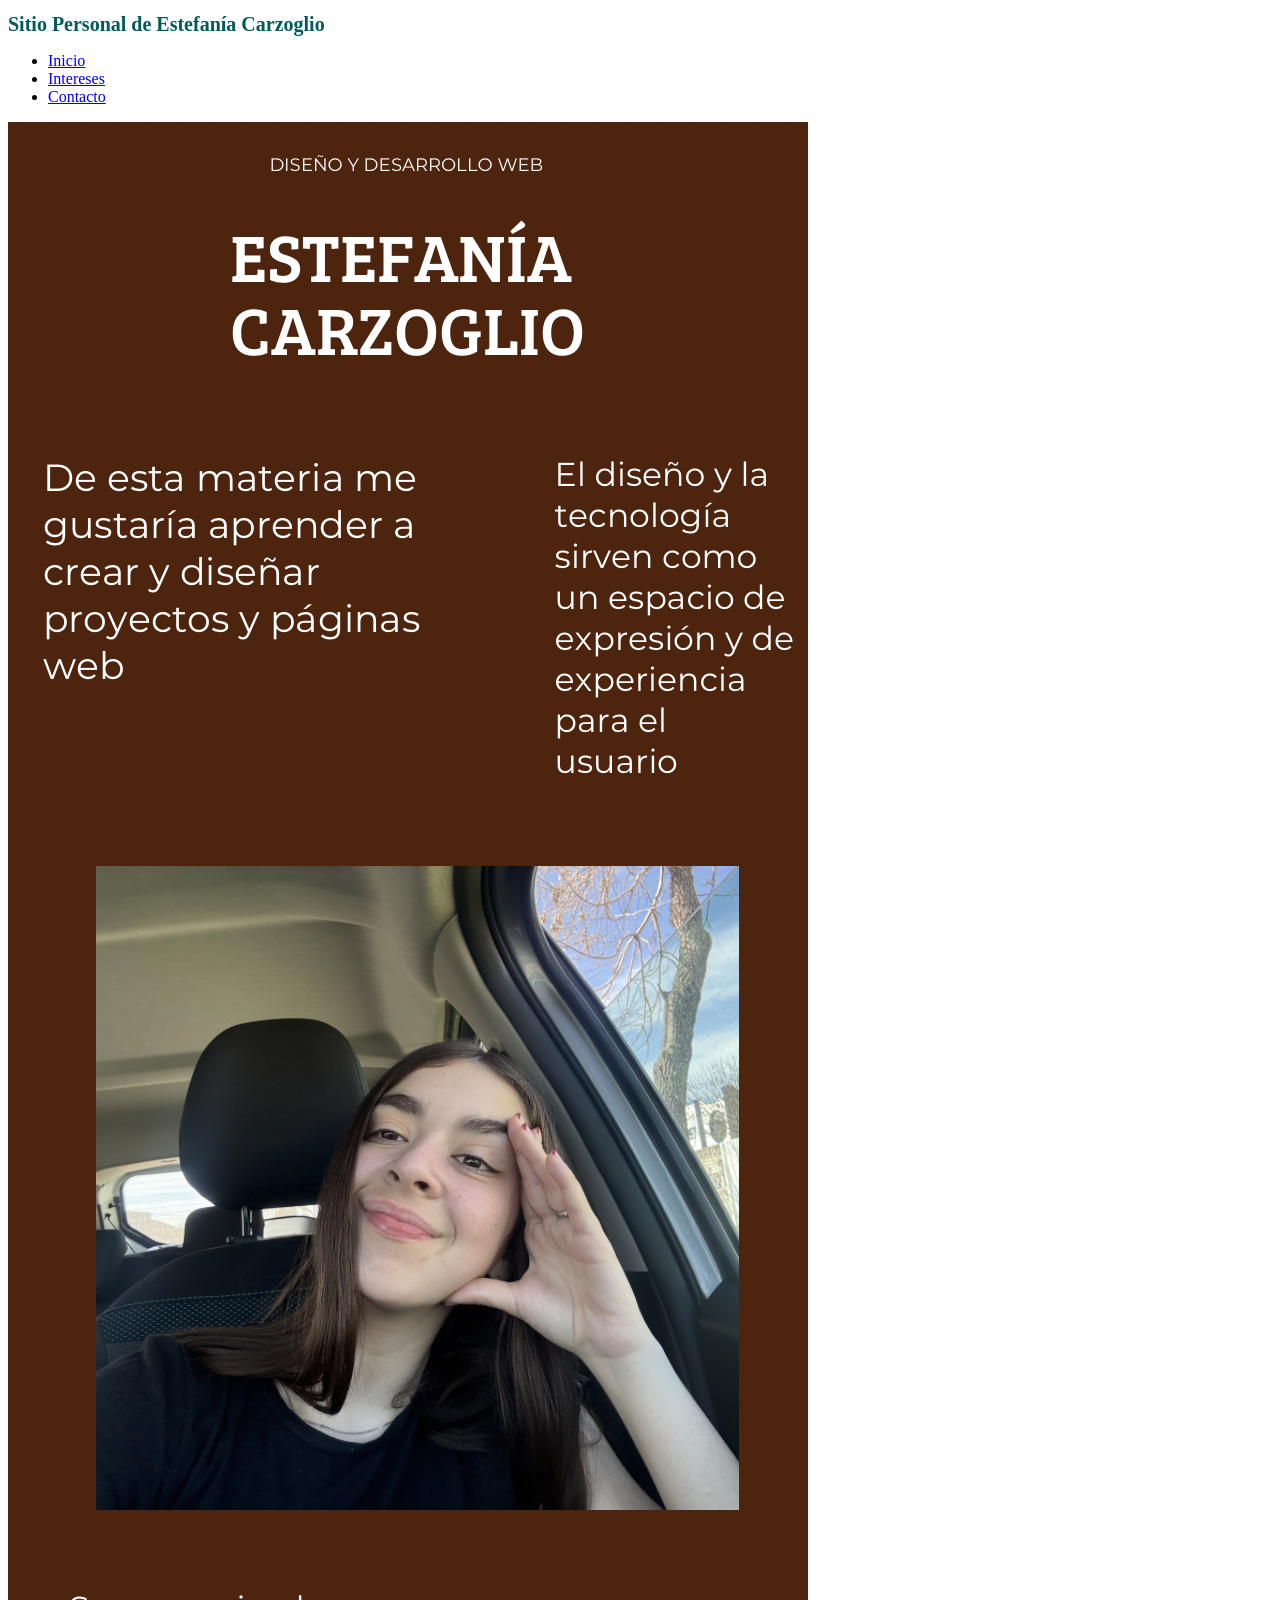
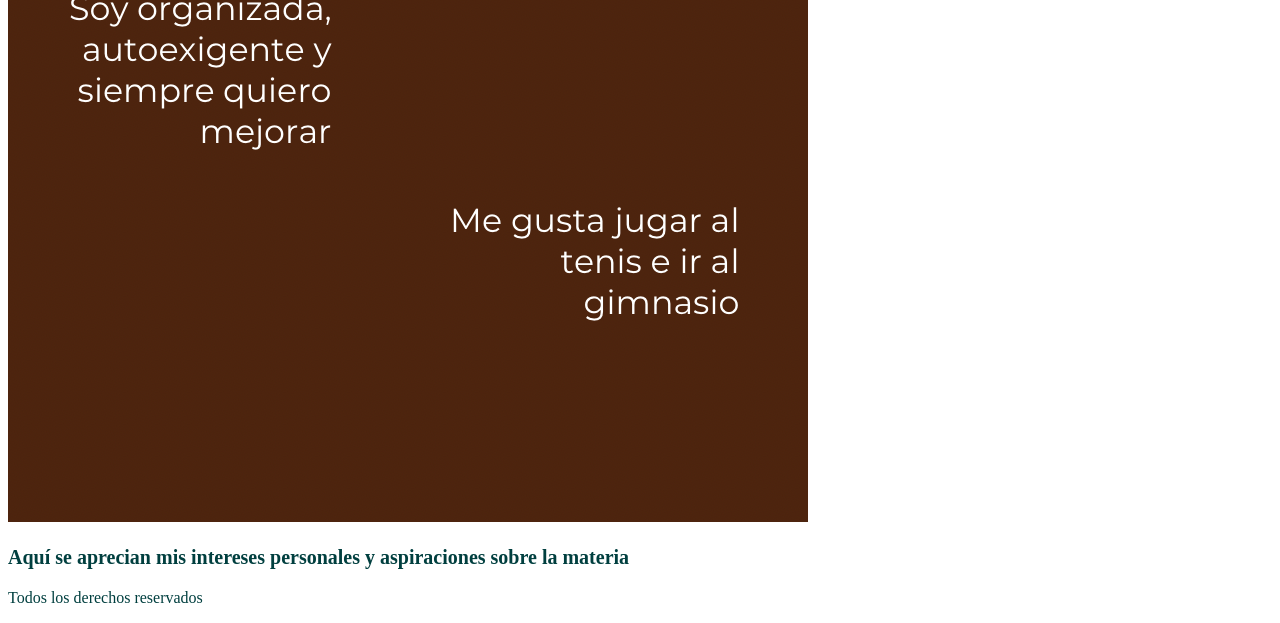
==== index.html @ 22b74c3f "Versión 2" ====
<!DOCTYPE html>
<html lang="es">
<head>
    <meta charset="UTF-8">
    <meta name="viewport" content="width=device-width, initial-scale=1.0">
    <title>Mi Primer Sitio</title>
    <link rel="stylesheet" href="estilos/estilo1.css">
    <style>
        p{
         color: rgb(0, 63, 63);   
        }
        h1, h2{
            color: rgb(1, 91, 91);
            font-family: Georgia, 'Times New Roman', Times, serif;
            font-size: 20px;
        }
         }
    </style>
</head>
<body>
    <header>
        <h1 class=".estiloespecial">Sitio Personal de Estefanía Carzoglio</h1>
        <nav>
            <ul>
                <li><a href="index.html">Inicio</a></li>
                <li><a href="intereses.html">Intereses</a></li>
                <li><a href="contacto.html">Contacto</a></li>
            </ul>
        </nav>
    </header>
    <main>
<img src="foto.png" alt="Infografía Estefanía" id="infografia" alt="infografia">
<link rel="stylesheet" href="estilos/estilo1.css">
    <style>
        p{
         color: rgb(0, 63, 63);   
        }
        h1, h2, h1{
            color: rgb(1, 91, 91);
            font-family: Georgia, 'Times New Roman', Times, serif;
            font-size: 20px;
        }
        
    </style>  
<h1><p class=".estiloespecial">Aquí se aprecian mis intereses personales y aspiraciones sobre la materia</p></h1>
    </main>
    <footer>
        <p id="tituloderechos">Todos los derechos reservados</p>
    </footer>
</body>
</html>
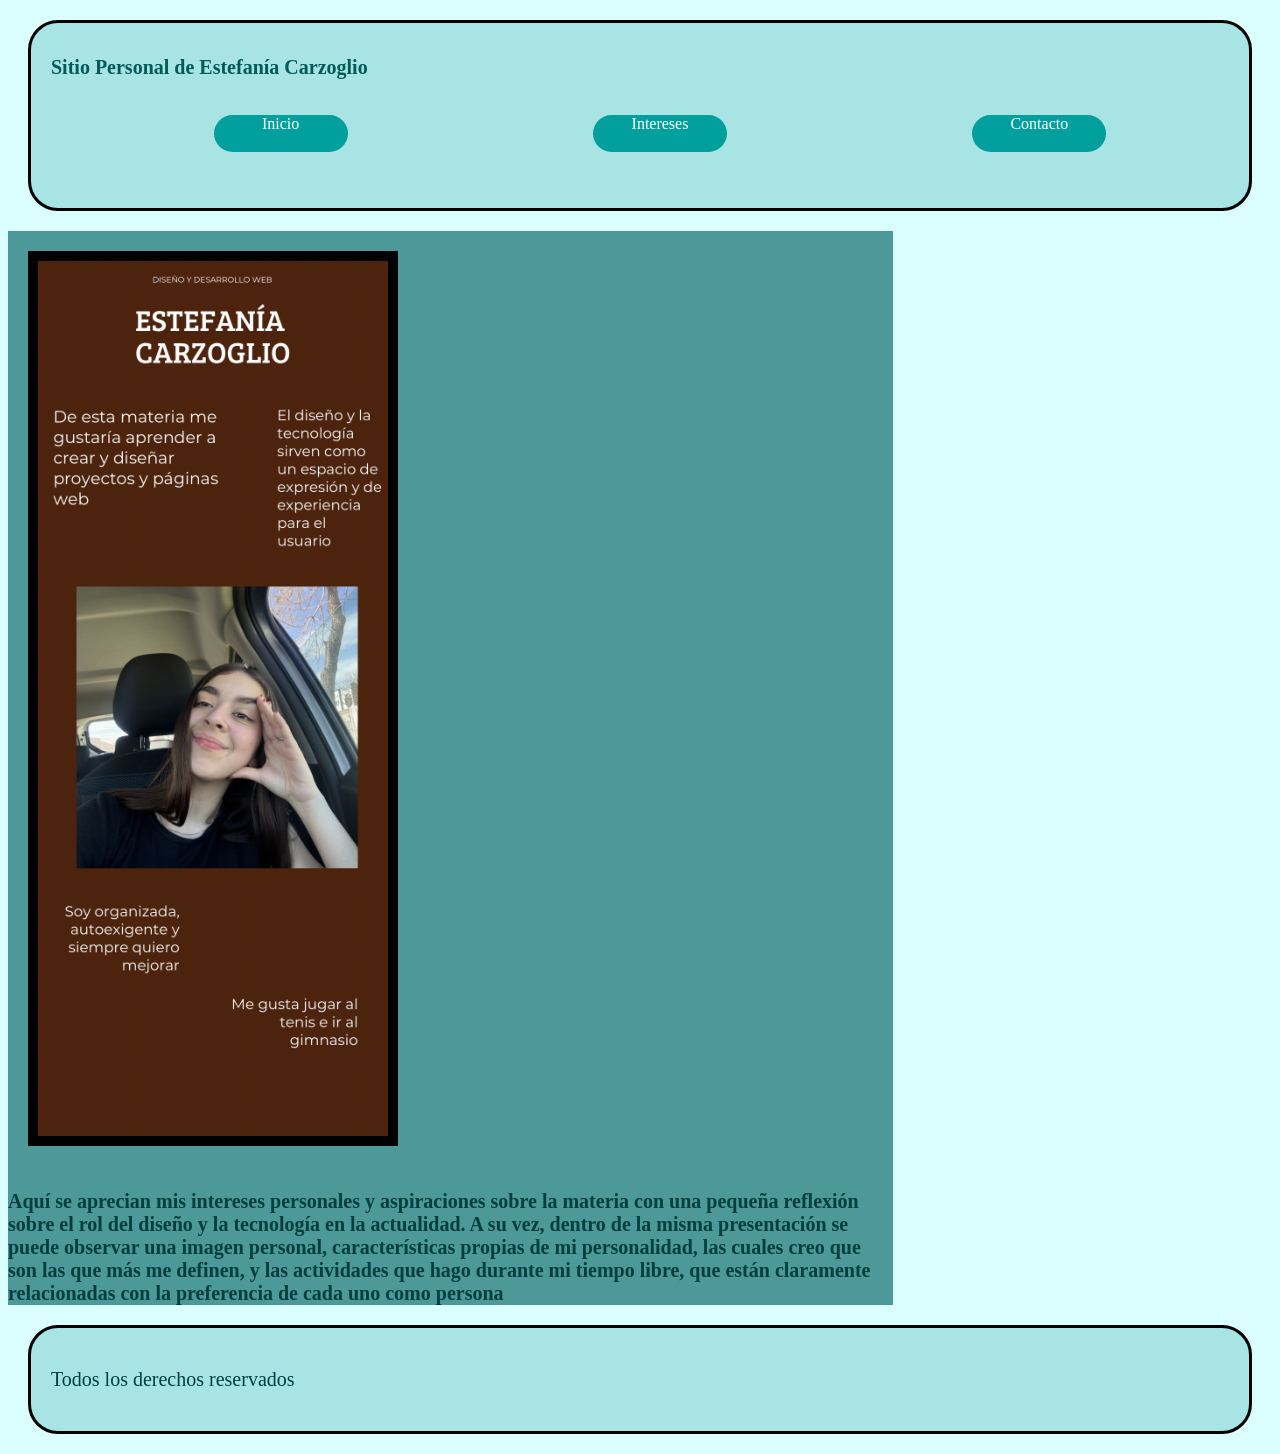
==== commit 9d3c0185: "Agrego cambios al sitio" ====
--- a/index.html
+++ b/index.html
@@ -7,29 +7,32 @@
     <link rel="stylesheet" href="estilos/estilo1.css">
     <style>
         p{
-         color: rgb(0, 63, 63);   
+          color: rgb(1, 91, 91);
+            font-family: Georgia, 'Times New Roman', Times, serif;
+            font-size: 20px;
         }
         h1, h2{
             color: rgb(1, 91, 91);
             font-family: Georgia, 'Times New Roman', Times, serif;
             font-size: 20px;
         }
-         }
+
     </style>
 </head>
 <body>
     <header>
         <h1 class=".estiloespecial">Sitio Personal de Estefanía Carzoglio</h1>
         <nav>
-            <ul>
-                <li><a href="index.html">Inicio</a></li>
-                <li><a href="intereses.html">Intereses</a></li>
-                <li><a href="contacto.html">Contacto</a></li>
+            <ul class="menu">
+                <li class="boton"><a href="index.html">Inicio</a></li>
+                <li class="boton"><a href="intereses.html">Intereses</a></li>
+                <li class="boton"><a href="contacto.html">Contacto</a></li>
             </ul>
         </nav>
     </header>
     <main>
-<img src="foto.png" alt="Infografía Estefanía" id="infografia" alt="infografia">
+        <div class="contenedor">
+<img src="foto.png" alt="Infografía Estefanía" id="infografia" alt="infografia" id="fotoprincipal">
 <link rel="stylesheet" href="estilos/estilo1.css">
     <style>
         p{
@@ -42,7 +45,12 @@
         }
         
     </style>  
-<h1><p class=".estiloespecial">Aquí se aprecian mis intereses personales y aspiraciones sobre la materia</p></h1>
+<h1><p class=".estiloespecial">Aquí se aprecian mis intereses personales y aspiraciones sobre la materia con una pequeña reflexión sobre el rol 
+    del diseño y la tecnología en la actualidad. A su vez, dentro de la misma presentación se puede observar una imagen personal, características
+    propias de mi personalidad, las cuales creo que son las que más me definen, y las actividades que hago durante mi tiempo libre, que están 
+    claramente relacionadas con la preferencia de cada uno como persona</p></h1
+
+</div>
     </main>
     <footer>
         <p id="tituloderechos">Todos los derechos reservados</p>
--- a/estilos/estilo1.css
+++ b/estilos/estilo1.css
@@ -0,0 +1,101 @@
+h1{
+    font-family: Verdana, Geneva, Tahoma, sans-serif;
+    font-size: 30px;
+    color: blue;
+}
+
+body{
+    background-color: rgb(219, 254, 254);
+}
+#tituloderechos{
+    font-family: Georgia, 'Times New Roman', Times, serif;
+    background-color: rgb(169, 228, 228);
+}
+.estiloespecial{
+    color: white;
+    font-size: 30px;
+}
+header{
+    background-color: rgb(169, 228, 228);
+    margin: 20px;
+    padding: 20px;
+    border: 3px solid;
+    border-radius: 30px;
+}
+footer{
+    background-color: rgb(169, 228, 228);
+    margin: 20px;
+    padding: 20px;
+    border: 3px solid;
+    border-radius: 30px;
+}
+#fotoviajar{
+    margin: 20px;
+    border: 10px solid;
+    width: 350px;
+    height: auto;
+}
+#infografia{
+    margin:20px;
+    border: 10px solid;
+    width: 350px;
+    height: auto;
+}
+.boton{
+width: 134px;
+height: 37px;
+border-radius: 30px;
+background: rgb(2, 159, 159);
+margin: 20px;
+list-style: none;
+text-align: center;
+}
+.boton a{
+    color: white;
+    text-decoration: none;
+}
+.menu{
+    display: flex;
+    justify-content: space-around;
+    flex-wrap: wrap;
+}
+#fotoprincipal{
+    width: 50%;
+    height: auto;
+}
+.contenedor{
+    background-color: rgb(77, 152, 152);
+    width: 70%;
+}
+.contenedor2{
+    background-color:rgb(77, 152, 152) ;
+    width: 70%;
+    flex-wrap: wrap;
+}
+#tenis{
+    margin: 20px;
+    border: 10px solid;
+    width: 350px;
+    height: auto;
+}
+#gimnasio{
+    margin: 20px;
+    border: 10px solid;
+    width: 350px;
+    height: auto;
+}
+#novelas{
+    margin: 20px;
+    border: 10px solid;
+    width: 350px;
+    height: auto;
+}
+@media (max-width:600px){
+    body {
+        background-color: rgb(77, 152, 152);
+    }
+    .menu {
+        flex-direction: column;
+        background-color: rgb(121, 196, 196);
+    }
+}
--- a/estilos/estilo1.css
+++ b/estilos/estilo1.css
@@ -0,0 +1,101 @@
+h1{
+    font-family: Verdana, Geneva, Tahoma, sans-serif;
+    font-size: 30px;
+    color: blue;
+}
+
+body{
+    background-color: rgb(219, 254, 254);
+}
+#tituloderechos{
+    font-family: Georgia, 'Times New Roman', Times, serif;
+    background-color: rgb(169, 228, 228);
+}
+.estiloespecial{
+    color: white;
+    font-size: 30px;
+}
+header{
+    background-color: rgb(169, 228, 228);
+    margin: 20px;
+    padding: 20px;
+    border: 3px solid;
+    border-radius: 30px;
+}
+footer{
+    background-color: rgb(169, 228, 228);
+    margin: 20px;
+    padding: 20px;
+    border: 3px solid;
+    border-radius: 30px;
+}
+#fotoviajar{
+    margin: 20px;
+    border: 10px solid;
+    width: 350px;
+    height: auto;
+}
+#infografia{
+    margin:20px;
+    border: 10px solid;
+    width: 350px;
+    height: auto;
+}
+.boton{
+width: 134px;
+height: 37px;
+border-radius: 30px;
+background: rgb(2, 159, 159);
+margin: 20px;
+list-style: none;
+text-align: center;
+}
+.boton a{
+    color: white;
+    text-decoration: none;
+}
+.menu{
+    display: flex;
+    justify-content: space-around;
+    flex-wrap: wrap;
+}
+#fotoprincipal{
+    width: 50%;
+    height: auto;
+}
+.contenedor{
+    background-color: rgb(77, 152, 152);
+    width: 70%;
+}
+.contenedor2{
+    background-color:rgb(77, 152, 152) ;
+    width: 70%;
+    flex-wrap: wrap;
+}
+#tenis{
+    margin: 20px;
+    border: 10px solid;
+    width: 350px;
+    height: auto;
+}
+#gimnasio{
+    margin: 20px;
+    border: 10px solid;
+    width: 350px;
+    height: auto;
+}
+#novelas{
+    margin: 20px;
+    border: 10px solid;
+    width: 350px;
+    height: auto;
+}
+@media (max-width:600px){
+    body {
+        background-color: rgb(77, 152, 152);
+    }
+    .menu {
+        flex-direction: column;
+        background-color: rgb(121, 196, 196);
+    }
+}
